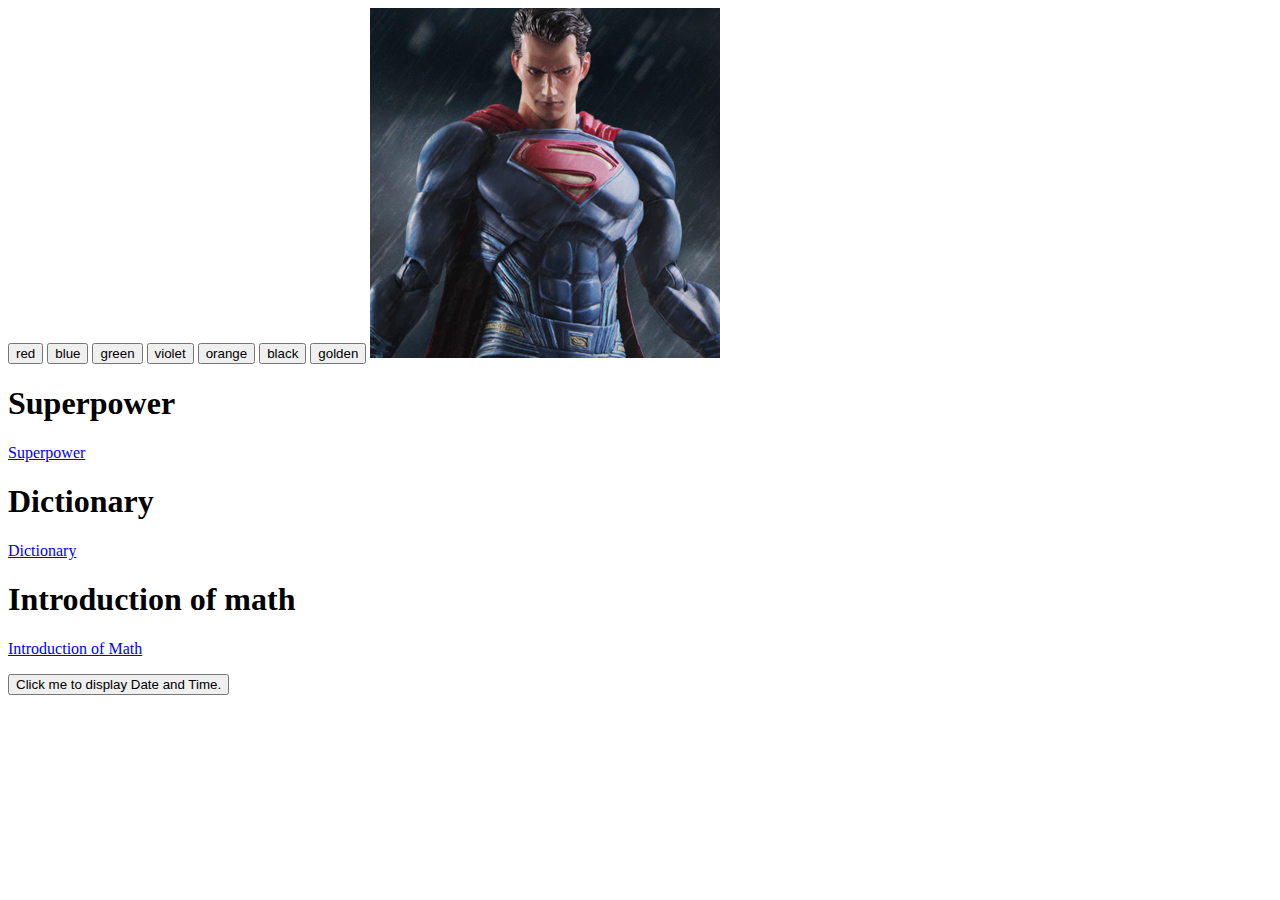
==== index.html @ 760302fd "Update index.html" ====
<!doctype html>
<html>
	<head>
		<meta charset="UTF-8">
		<title>index</title>
		<script>
		function changeColor1()
		{ 
			document.body.bgColor = "red";
		}
		function changeColor2()
		{ 
			document.body.bgColor = "blue";
		}
		function changeColor3()
		{ 
			document.body.bgColor = "green";
		}
		function changColor4()
		{ 
			document.body.bgColor = "violet";
		}
		function changeColor5()
		{ 
			document.body.bgColor = "orange";
		}
		function changeColor6()
		{ 
			document.body.bgColor = "black";
		}
		function changeColor7()
		{ 
			document.body.bgColor = "golden";
		}
		</script>
	</head>
	<body>
		<input type="button" onclick="changeColor1()" value="red">
		<input type="button" onclick="changeColor2()" value="blue">
		<input type="button" onclick="changeColor3()" value="green">
		<input type="button" onclick="changeColor4()" value="violet">
		<input type="button" onclick="changeColor5()" value="orange">
		<input type="button" onclick="changeColor6()" value="black">
		<input type="button" onclick="changeColor7()" value="golden">
    		<img src="Superman.jpeg" width="350" height="350" alt="image of Phake photo">
    		<h1>Superpower</h1>
    		<p><a href="superpower.html"> Superpower</a></p>
    		<h1>Dictionary</h1>
    		<p><a href="Mar2HW.html"> Dictionary</a></p>
    		<h1>Introduction of math</h1>
    		<p><a href="IntroductionOfMath"> Introduction of Math</a></p>
		<button type="button"
		onclick="document.getElementById('Time').innerHTML = Date()">
		Click me to display Date and Time.</button>
		<p id="Time"></p>
	</body>
</html>
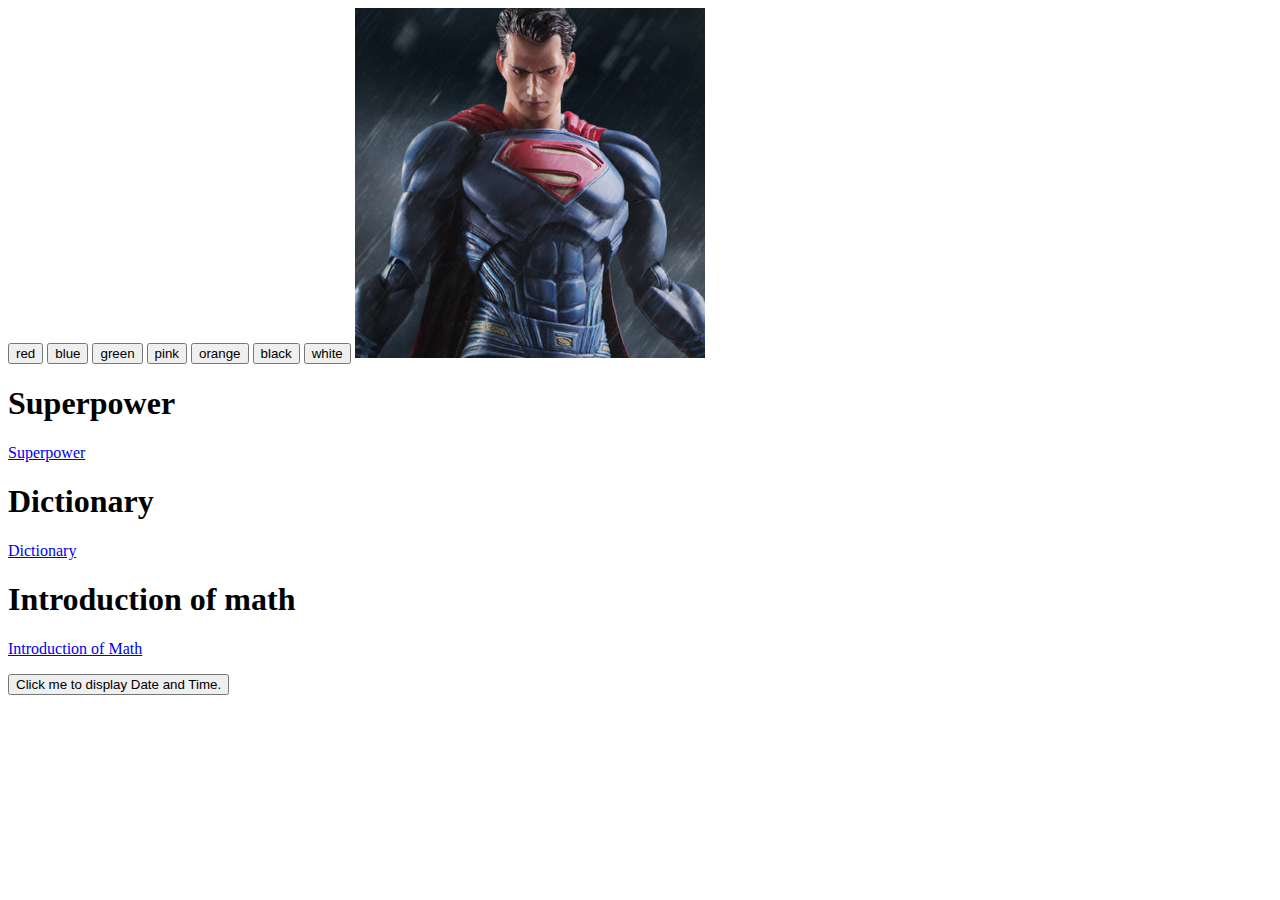
==== commit 04af6230: "Update index.html" ====
--- a/index.html
+++ b/index.html
@@ -18,7 +18,7 @@
 		}
 		function changColor4()
 		{ 
-			document.body.bgColor = "violet";
+			document.body.bgColor = "pink";
 		}
 		function changeColor5()
 		{ 
@@ -30,7 +30,7 @@
 		}
 		function changeColor7()
 		{ 
-			document.body.bgColor = "golden";
+			document.body.bgColor = "white";
 		}
 		</script>
 	</head>
@@ -38,10 +38,10 @@
 		<input type="button" onclick="changeColor1()" value="red">
 		<input type="button" onclick="changeColor2()" value="blue">
 		<input type="button" onclick="changeColor3()" value="green">
-		<input type="button" onclick="changeColor4()" value="violet">
+		<input type="button" onclick="changeColor4()" value="pink">
 		<input type="button" onclick="changeColor5()" value="orange">
 		<input type="button" onclick="changeColor6()" value="black">
-		<input type="button" onclick="changeColor7()" value="golden">
+		<input type="button" onclick="changeColor7()" value="white">
     		<img src="Superman.jpeg" width="350" height="350" alt="image of Phake photo">
     		<h1>Superpower</h1>
     		<p><a href="superpower.html"> Superpower</a></p>
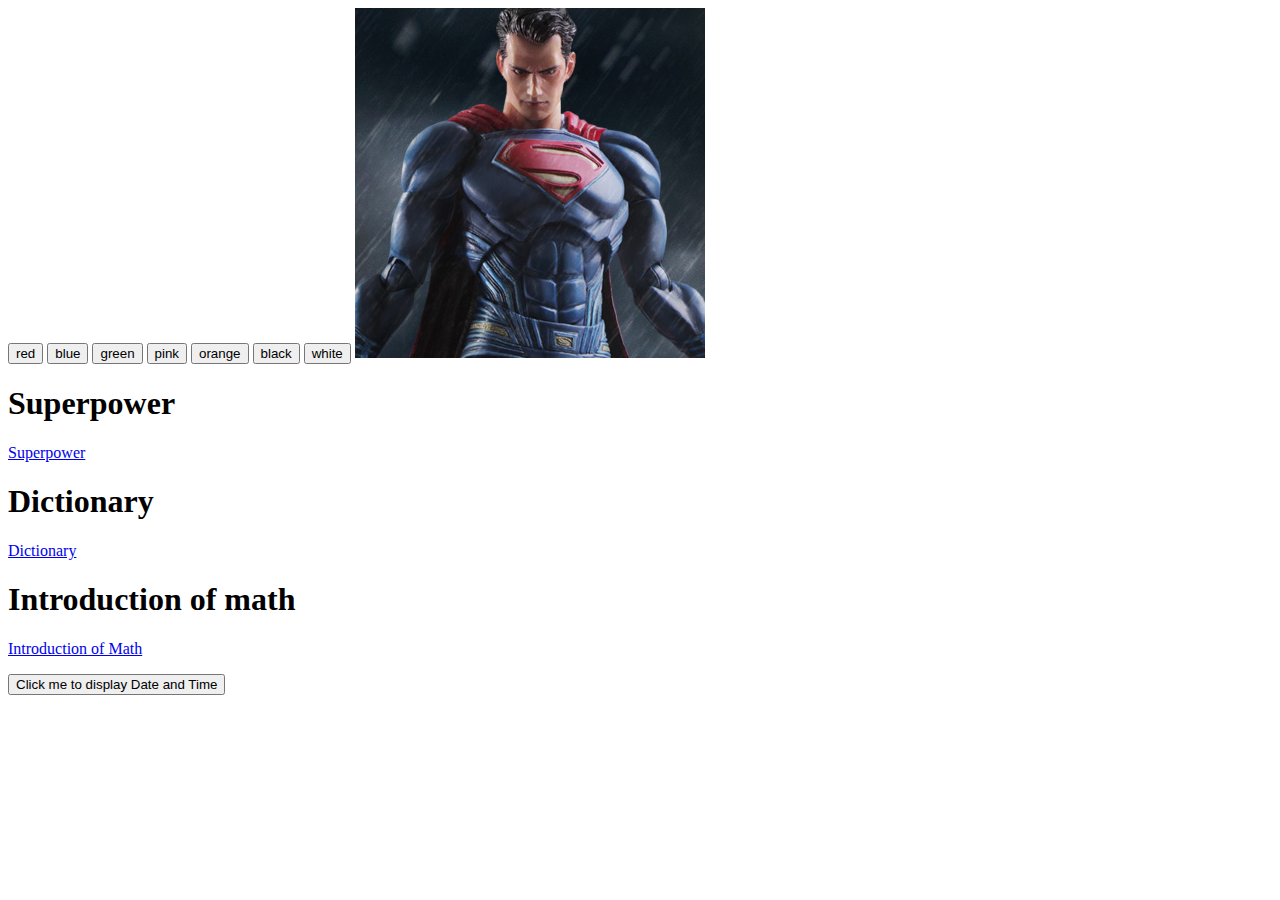
==== commit 099d669a: "Update index.html" ====
--- a/index.html
+++ b/index.html
@@ -51,7 +51,7 @@
     		<p><a href="IntroductionOfMath"> Introduction of Math</a></p>
 		<button type="button"
 		onclick="document.getElementById('Time').innerHTML = Date()">
-		Click me to display Date and Time.</button>
+		Click me to display Date and Time</button>
 		<p id="Time"></p>
 	</body>
 </html>
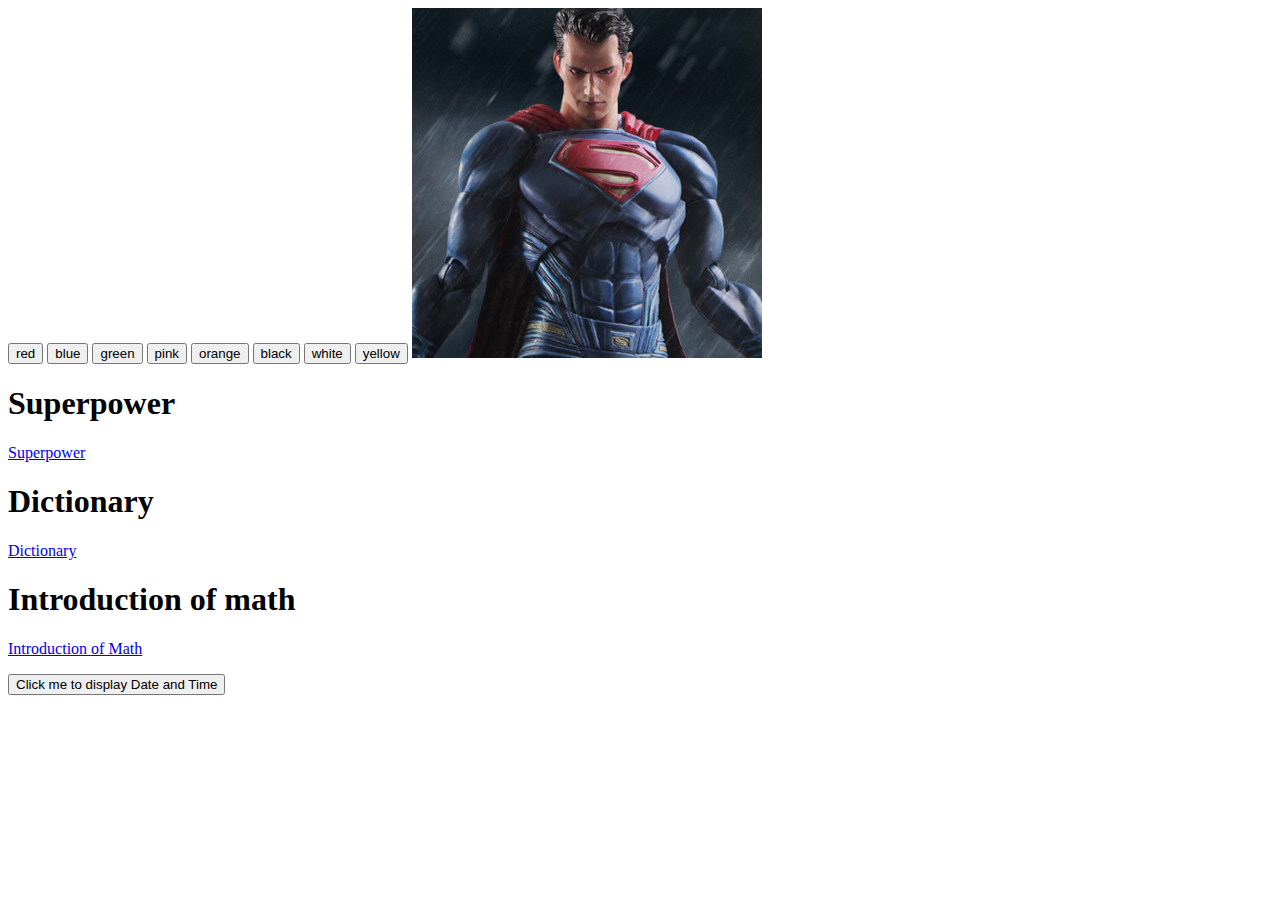
==== commit 9a1d38ec: "Update index.html" ====
--- a/index.html
+++ b/index.html
@@ -16,7 +16,7 @@
 		{ 
 			document.body.bgColor = "green";
 		}
-		function changColor4()
+		function changeColor4()
 		{ 
 			document.body.bgColor = "pink";
 		}
@@ -32,6 +32,10 @@
 		{ 
 			document.body.bgColor = "white";
 		}
+		function changeColor8()
+		{ 
+			document.body.bgColor = "yellow";
+		}	
 		</script>
 	</head>
 	<body>
@@ -42,6 +46,7 @@
 		<input type="button" onclick="changeColor5()" value="orange">
 		<input type="button" onclick="changeColor6()" value="black">
 		<input type="button" onclick="changeColor7()" value="white">
+		<input type="button" onclick="changeColor8()" value="yellow">
     		<img src="Superman.jpeg" width="350" height="350" alt="image of Phake photo">
     		<h1>Superpower</h1>
     		<p><a href="superpower.html"> Superpower</a></p>
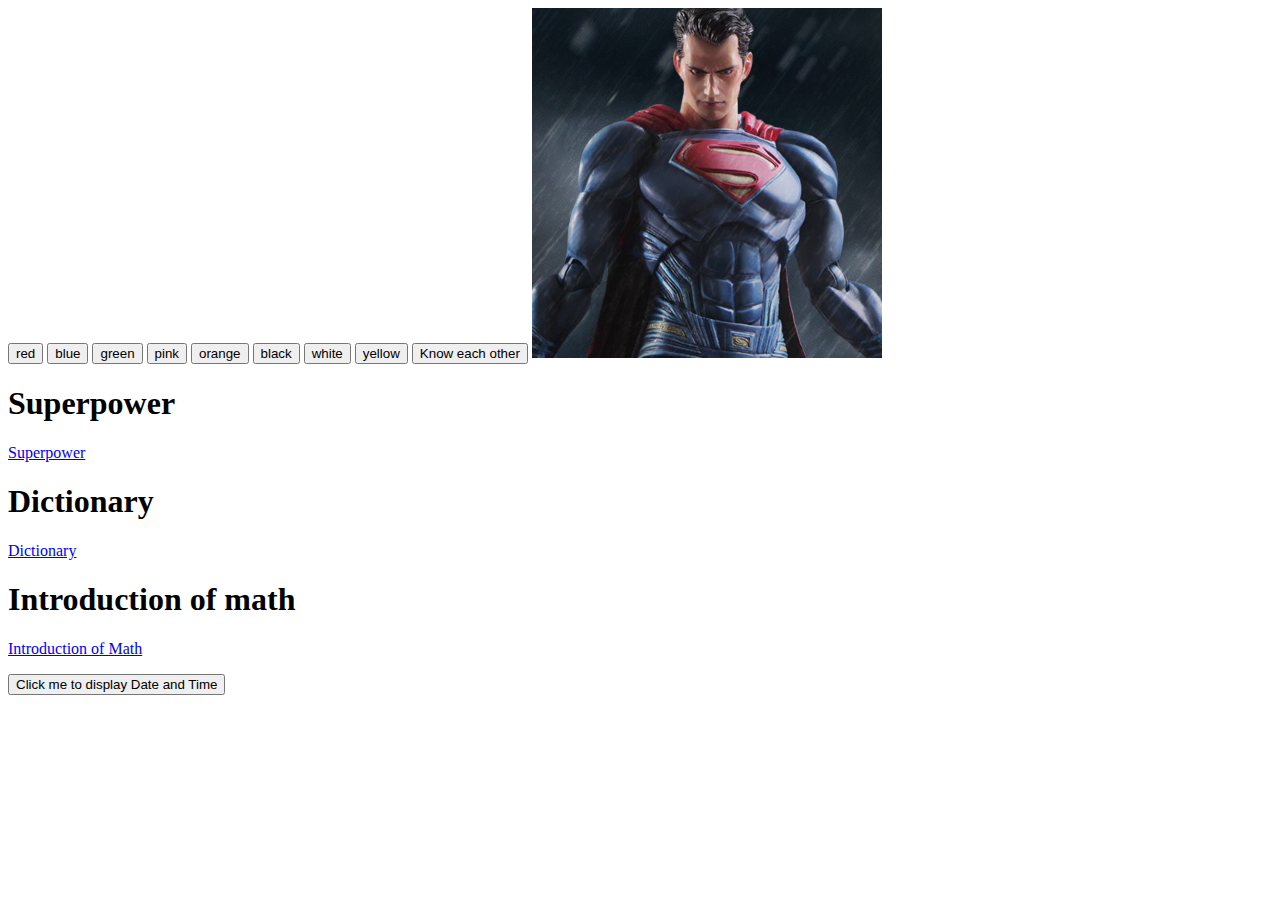
==== commit 653781d6: "Update index.html" ====
--- a/index.html
+++ b/index.html
@@ -36,6 +36,11 @@
 		{ 
 			document.body.bgColor = "yellow";
 		}	
+		function prompter() 
+		{
+    		var reply = prompt("Welcome to my web! What's your name?", "")
+   		 alert ( "Hello, " + reply + "!" + "My name is AZ, nice to meet you! " )
+   		 }
 		</script>
 	</head>
 	<body>
@@ -47,6 +52,7 @@
 		<input type="button" onclick="changeColor6()" value="black">
 		<input type="button" onclick="changeColor7()" value="white">
 		<input type="button" onclick="changeColor8()" value="yellow">
+		<input type="button" onclick="prompter()" value="Know each other">
     		<img src="Superman.jpeg" width="350" height="350" alt="image of Phake photo">
     		<h1>Superpower</h1>
     		<p><a href="superpower.html"> Superpower</a></p>
